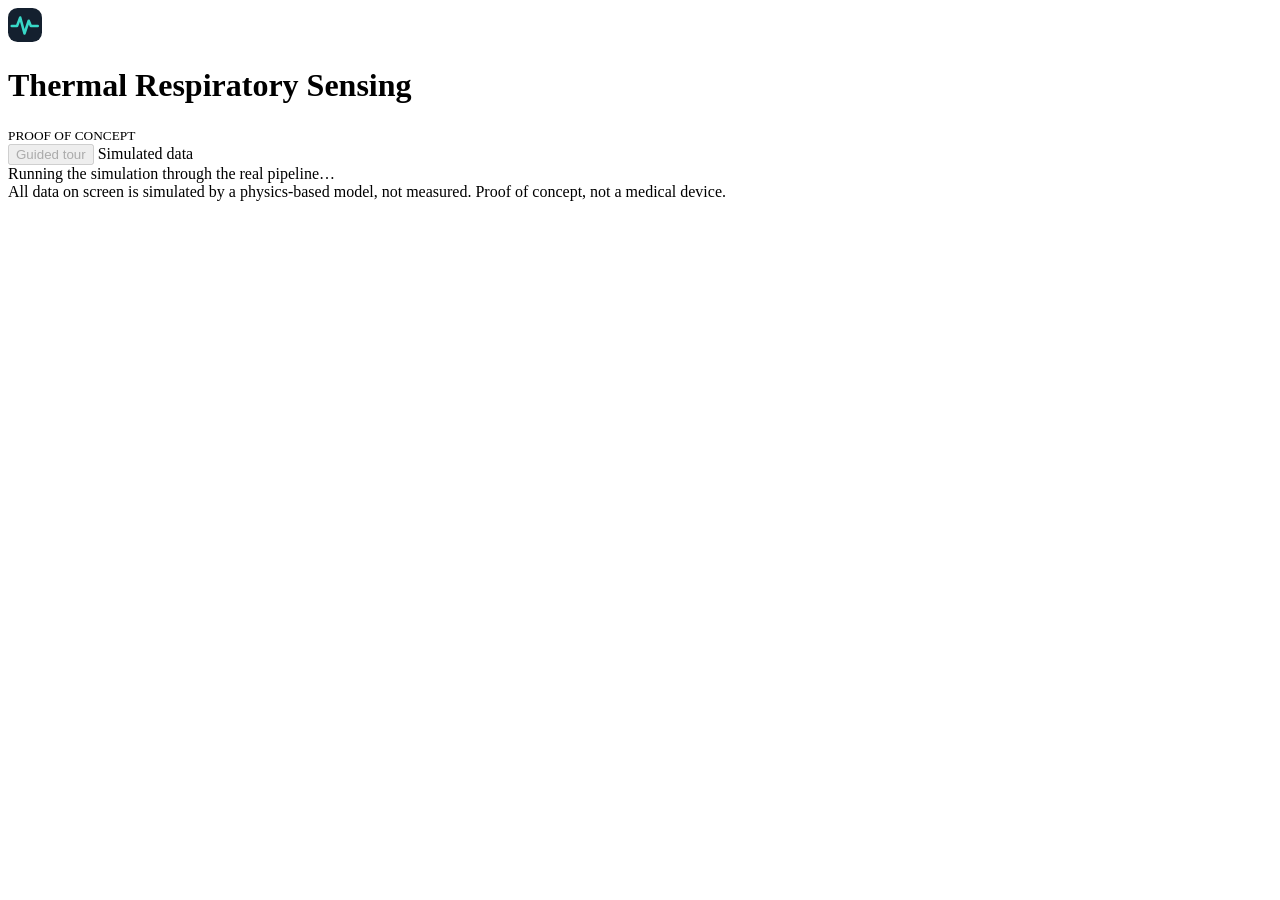
==== thermal/src/thermal/app/static/index.html @ 50b39754 "Demo app steps A+B: FastAPI backend, run service, Monitor screen with thermal player (Checkpoint 1) " ====
<!doctype html>
<html lang="en">
<head>
  <meta charset="utf-8">
  <meta name="viewport" content="width=device-width, initial-scale=1">
  <title>Thermal Respiratory Sensing: Proof of Concept</title>
  <link rel="icon" href="data:image/svg+xml,%3Csvg xmlns='http://www.w3.org/2000/svg' viewBox='0 0 32 32'%3E%3Crect width='32' height='32' rx='8' fill='%230f1824'/%3E%3Cpath d='M3 17h5l3-8 4 15 4-12 2 5h8' fill='none' stroke='%2338d9c8' stroke-width='2.4' stroke-linecap='round' stroke-linejoin='round'/%3E%3C/svg%3E">
  <link rel="stylesheet" href="/static/css/app.css">
</head>
<body>
  <header class="topbar">
    <div class="brand">
      <svg width="34" height="34" viewBox="0 0 32 32" aria-hidden="true"><rect width="32" height="32" rx="9" fill="#14202f"/><path d="M3.5 17h5l3-8 4 15 4-12 2 5h6.5" fill="none" stroke="#38d9c8" stroke-width="2.4" stroke-linecap="round" stroke-linejoin="round"/></svg>
      <div><h1>Thermal Respiratory Sensing</h1><small>PROOF OF CONCEPT</small></div>
    </div>
    <nav class="tabs" role="tablist" aria-label="Sections" id="tabs"></nav>
    <div class="spacer"></div>
    <button class="btn" id="tour-btn" disabled title="Guided tour arrives in a later build step">Guided tour</button>
    <span class="badge" id="source-badge" role="status"><i></i><span>Simulated data</span></span>
  </header>
  <main id="app"><div class="loading"><div class="spin"></div><div>Running the simulation through the real pipeline…</div></div></main>
  <footer>All data on screen is simulated by a physics-based model, not measured. Proof of concept, not a medical device.</footer>
  <script type="module" src="/static/js/main.js"></script>
</body>
</html>
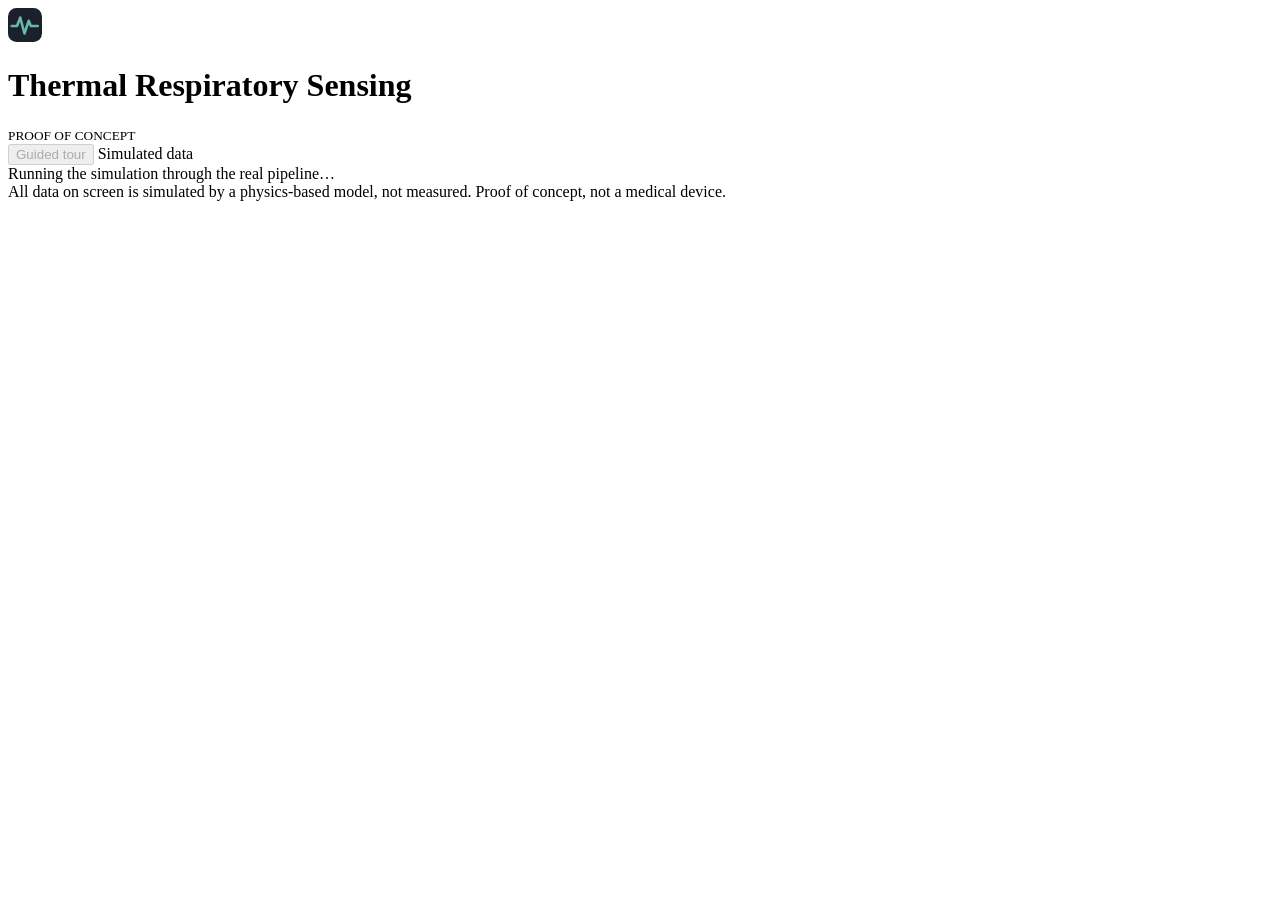
==== commit 6330053d: "Monitor redesign: one-screen layout, zoomed nose view, stacked comparison graphs, calm flat palette " ====
--- a/thermal/src/thermal/app/static/index.html
+++ b/thermal/src/thermal/app/static/index.html
@@ -4,13 +4,13 @@
   <meta charset="utf-8">
   <meta name="viewport" content="width=device-width, initial-scale=1">
   <title>Thermal Respiratory Sensing: Proof of Concept</title>
-  <link rel="icon" href="data:image/svg+xml,%3Csvg xmlns='http://www.w3.org/2000/svg' viewBox='0 0 32 32'%3E%3Crect width='32' height='32' rx='8' fill='%230f1824'/%3E%3Cpath d='M3 17h5l3-8 4 15 4-12 2 5h8' fill='none' stroke='%2338d9c8' stroke-width='2.4' stroke-linecap='round' stroke-linejoin='round'/%3E%3C/svg%3E">
+  <link rel="icon" href="data:image/svg+xml,%3Csvg xmlns='http://www.w3.org/2000/svg' viewBox='0 0 32 32'%3E%3Crect width='32' height='32' rx='8' fill='%231b212a'/%3E%3Cpath d='M3 17h5l3-8 4 15 4-12 2 5h8' fill='none' stroke='%236bb7aa' stroke-width='2.4' stroke-linecap='round' stroke-linejoin='round'/%3E%3C/svg%3E">
   <link rel="stylesheet" href="/static/css/app.css">
 </head>
 <body>
   <header class="topbar">
     <div class="brand">
-      <svg width="34" height="34" viewBox="0 0 32 32" aria-hidden="true"><rect width="32" height="32" rx="9" fill="#14202f"/><path d="M3.5 17h5l3-8 4 15 4-12 2 5h6.5" fill="none" stroke="#38d9c8" stroke-width="2.4" stroke-linecap="round" stroke-linejoin="round"/></svg>
+      <svg width="34" height="34" viewBox="0 0 32 32" aria-hidden="true"><rect width="32" height="32" rx="8" fill="#1b212a"/><path d="M3.5 17h5l3-8 4 15 4-12 2 5h6.5" fill="none" stroke="#6bb7aa" stroke-width="2.4" stroke-linecap="round" stroke-linejoin="round"/></svg>
       <div><h1>Thermal Respiratory Sensing</h1><small>PROOF OF CONCEPT</small></div>
     </div>
     <nav class="tabs" role="tablist" aria-label="Sections" id="tabs"></nav>
